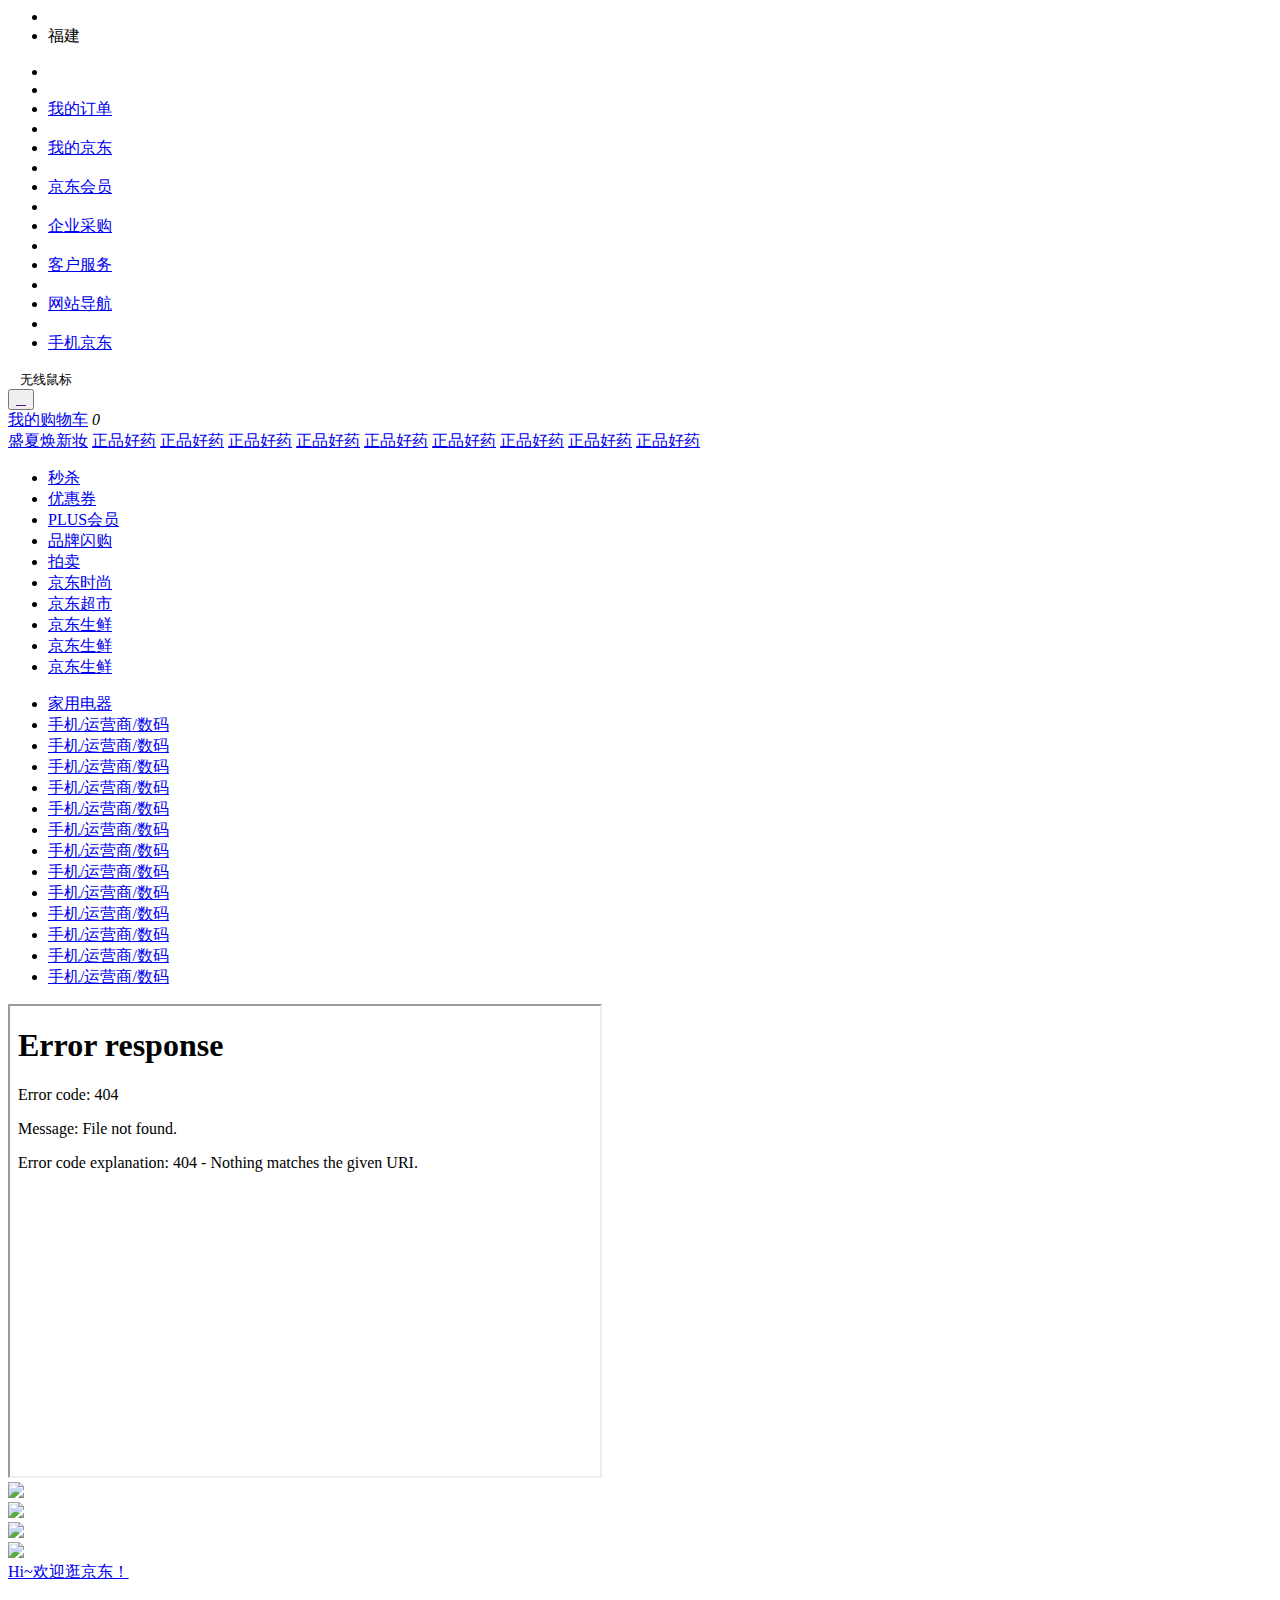
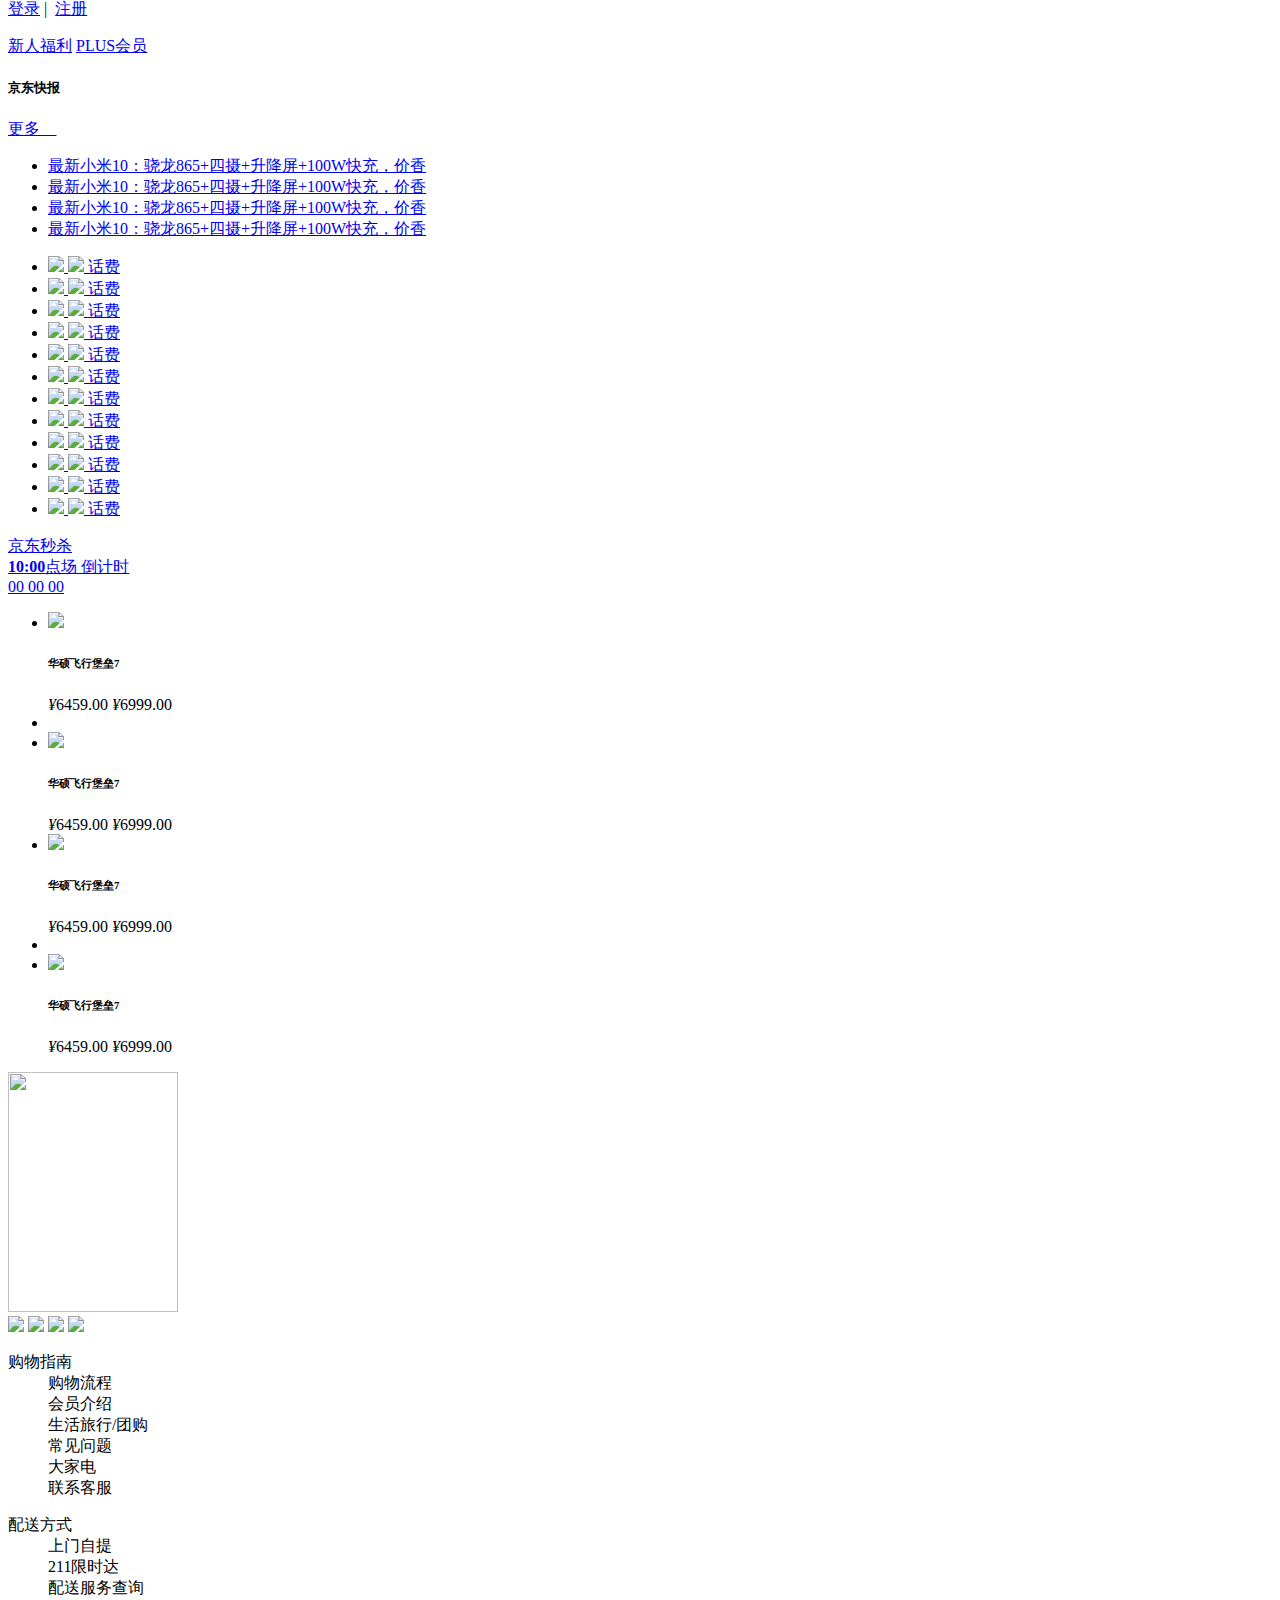
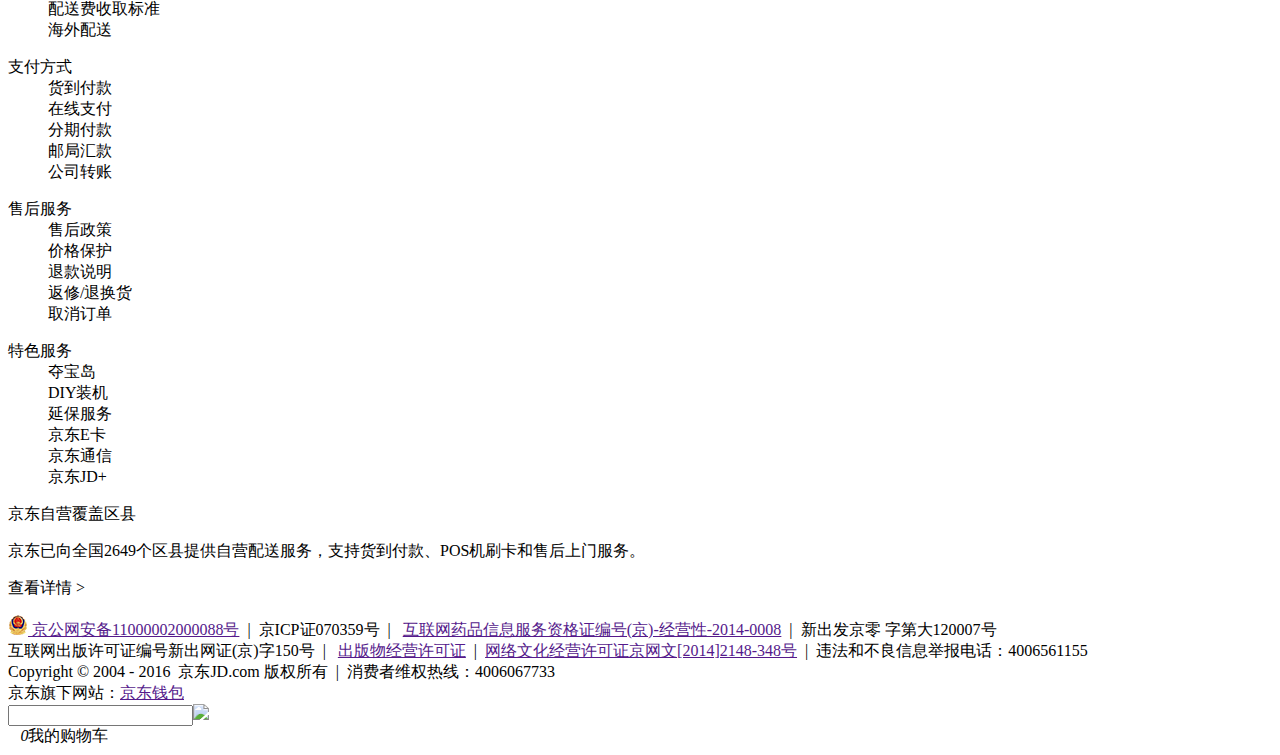
==== src/main/resources/static/index.html @ ccc2366e "Merge remote-tracking branch 'origin/master'" ====
<!DOCTYPE html>
<html lang="en">
<head>
    <meta charset="UTF-8">
    <title>JD</title>
    <link href="css/index.css" rel="stylesheet">
    <link href="css/base.css" rel="stylesheet">
    <link href="css/body.css" rel="stylesheet">
    <link href="css/footer.css" rel="stylesheet">

    <script src="js/jquery-3.4.1.js"></script>
    <script src="js/jquery.cookie.js"></script>

    <script>

        $(function () {
            $.ajax({
                url:"/getLoginUserName",
                type:"get",
                datatype:"text",
                success:function (data) {
                    if(data==""){
                        $("#ttbar-login").html("<a href='login.html'>请登录</a>&nbsp;&nbsp;<a href='JDregister.html'>免费注册</a>");
                    }
                    else{
                        $("#ttbar-login").html("你好！"+data);
                    }


                }
            })





            var miaosha_height = $("#partone").offset().top;
            $(window).scroll(function () {
                var this_scroll = $(this).scrollTop();
                if (this_scroll > miaosha_height){
                    $("#float_top2").fadeIn(300);
                }
                else {
                    $("#float_top2").fadeOut(300);

                }
            })

        });

    </script>
</head>
<body>
<div id="shortcut">
    <div class="w">
        <ul style="margin-top: 7px" class="fl">
            <li><i class="iconfont iconfont-location"></i></li>
            <li><span class="ui-areamini-text" data-id="16" title="福建">福建</span></li>
        </ul> <!--标题栏左侧地址-->
        <ul style="margin-top: 7px" class="fr">
            <li id="ttbar-login" class="#">
<!--                <a href="#">请登录</a>&nbsp;&nbsp;<a href="#">免费注册</a>-->
            </li>
            <li class="spacer"></li>
            <li>
                <div class="dt">
                    <a href="selorder.html">我的订单</a>
                </div>
            </li>
            <li class="spacer"></li>
            <li>
                <div class="dt">
                    <a href="#">我的京东</a>
                </div>
            </li>
            <li class="spacer"></li>
            <li>
                <div class="dt">
                    <a href="#">京东会员</a>
                </div>
            </li>
            <li class="spacer"></li>
            <li>
                <div class="dt">
                    <a href="#">企业采购</a>
                </div>
            </li>
            <li class="spacer"></li>
            <li>
                <div class="dt">
                    <a href="#">客户服务</a>
                </div>
            </li>
            <li class="spacer"></li>
            <li>
                <div class="dt">
                    <a href="#">网站导航</a>
                </div>
            </li>
            <li class="spacer"></li>
            <li>
                <div class="dt">
                    <a href="#">手机京东</a>
                </div>
            </li>
        </ul>   <!--标题栏右侧地址-->
    </div>
</div>
<div id="header">
    <div class="w">
        <div id="logo" class="logo_tit_lk">
        </div>
        <div id="middle">
            <div class="form">
                <div class="search_form">
                    <form style="margin-top: 5px;margin-left: 10px"><input style="border: 0px" name="search" type="text"
                                                                           size="60" value="无线鼠标"></form>
                </div>
                <button class="button"><a href = ><i class="iconfont" style="color: white"></i>
                </button>
            </div>
            <div id="settleup" class="dropdown">
                <div class="cw-icon">
                    <i class="iconfont"></i>
                    <a href="#">我的购物车</a>
                    <i class="ci-count" id="shopping-amount">0</i>
                </div>
            </div>
            <div id="hotwords">
                <a href="#" id="specHotWord" class="style-red">盛夏焕新妆</a>
                <a href="#">正品好药</a>
                <a href="#">正品好药</a>
                <a href="#">正品好药</a>
                <a href="#">正品好药</a>
                <a href="#">正品好药</a>
                <a href="#">正品好药</a>
                <a href="#">正品好药</a>
                <a href="#">正品好药</a>
                <a href="#">正品好药</a>
            </div>
            <div id="navitems">
                <div class="spacer"></div>
                <ul>
                    <li class="fore1"><a href="#">秒杀</a>
                    </li>
                    <li class="fore2"><a href="#">优惠券</a>
                    </li>
                    <li><a href="#">PLUS会员</a></li>
                    <li><a href="#">品牌闪购</a></li>
                    <li><a href="#">拍卖</a></li>
                    <li><a href="#">京东时尚</a></li>
                    <li><a href="#">京东超市</a></li>
                    <li><a href="#">京东生鲜</a></li>
                    <li><a href="#">京东生鲜</a></li>
                    <li><a href="#">京东生鲜</a></li>
                </ul>
            </div>
        </div>
    </div>
</div>
<!--头部结束-->
<!--body部分part1-->
<div class="allbody">
    <div id="partone">
        <div class="leftcol">
            <ul class="leftcollist">
                <li class="lis"><a href="#" class="cate_menu_lk">家用电器</a></li>
                <li class="lis"><a href="#" class="cate_menu_lk">手机/运营商/数码</a></li>
                <li class="lis"><a href="#" class="cate_menu_lk">手机/运营商/数码</a></li>
                <li class="lis"><a href="#" class="cate_menu_lk">手机/运营商/数码</a></li>
                <li class="lis"><a href="#" class="cate_menu_lk">手机/运营商/数码</a></li>
                <li class="lis"><a href="#" class="cate_menu_lk">手机/运营商/数码</a></li>
                <li class="lis"><a href="#" class="cate_menu_lk">手机/运营商/数码</a></li>
                <li class="lis"><a href="#" class="cate_menu_lk">手机/运营商/数码</a></li>
                <li class="lis"><a href="#" class="cate_menu_lk">手机/运营商/数码</a></li>
                <li class="lis"><a href="#" class="cate_menu_lk">手机/运营商/数码</a></li>
                <li class="lis"><a href="#" class="cate_menu_lk">手机/运营商/数码</a></li>
                <li class="lis"><a href="#" class="cate_menu_lk">手机/运营商/数码</a></li>
                <li class="lis"><a href="#" class="cate_menu_lk">手机/运营商/数码</a></li>
                <li class="lis"><a href="#" class="cate_menu_lk">手机/运营商/数码</a></li>
            </ul>
        </div>
        <div class="middlecol">
            <div class="turnimg">
                <iframe src="lunbo.html" style="width:590px;height: 470px "></iframe>
            </div>
            <div class="listimg">
                <li><a class="liimg" href="#"><img src="images/item2.jpg"/></a></li>
                <li><a class="liimg" href="#"><img src="images/item2.jpg"/></a></li>
                <li><a class="liimg" href="#"><img src="images/item2.jpg"/></a></li>
            </div>
        </div>
        <div class="rightcol">
            <div class="userpart">
                <a class="userimg" href="#">
                    <img src="images/jduser.png"/></a>
                <div class="user_show">
                    <a href="#" class="user_tip">Hi~欢迎逛京东！</a>
                    <p>
                        <a href="#">登录</a>&nbsp;|&nbsp;
                        <a href="#">注册</a>
                    </p>
                </div>
            </div>
            <div id="user_profit">
                <a class="user_profit_lk" href="#">新人福利</a>
                <a class="user_profit_lk user_profit_lk_plus" href="#">PLUS会员</a>
            </div>
            <div class="news">
                <div class="news_title">
                    <h5 class="news_tit">京东快报</h5>
                    <a href="#" class="news_more">更多 <i class="iconfont"></i></a>
                </div>
                <ul class="news_list">
                    <li class="news_item news_item__recommend"><a href="#" class="news_link">
                        <span class="news_tag">最新</span>小米10：骁龙865+四摄+升降屏+100W快充，价香</a></li>
                    <li class="news_item news_item__recommend"><a href="#" class="news_link">
                        <span class="news_tag">最新</span>小米10：骁龙865+四摄+升降屏+100W快充，价香</a></li>
                    <li class="news_item news_item__recommend"><a href="#" class="news_link">
                        <span class="news_tag">最新</span>小米10：骁龙865+四摄+升降屏+100W快充，价香</a></li>
                    <li class="news_item news_item__recommend"><a href="#" class="news_link">
                        <span class="news_tag">最新</span>小米10：骁龙865+四摄+升降屏+100W快充，价香</a></li>
                </ul>
            </div>
            <div id="services">
                <div class="services_entry">
                    <ul class="services_list">
                        <li class="service_item service_frame">
                            <a href="#" class="service_lk" aria-label="话费">
                                <i class="service_ico service_ico_huafei">
                                    <img class="service_ico_img"
                                         src="//m.360buyimg.com/babel/jfs/t1/30057/19/14881/720/5cbf064aE187b8361/eed6f6cbf1de3aaa.png">
                                    <img class="service_ico_img_hover"
                                         src="http://m.360buyimg.com/babel/jfs/t1/45423/33/385/778/5cd4f265E442a9342/0aff0a42cece09ee.png">
                                </i>
                                <span class="service_txt">话费</span>
                            </a>
                        </li>
                        <li class="service_item service_frame">
                            <a href="#" class="service_lk" aria-label="话费">
                                <i class="service_ico service_ico_huafei">
                                    <img class="service_ico_img"
                                         src="//m.360buyimg.com/babel/jfs/t1/30057/19/14881/720/5cbf064aE187b8361/eed6f6cbf1de3aaa.png">
                                    <img class="service_ico_img_hover"
                                         src="http://m.360buyimg.com/babel/jfs/t1/45423/33/385/778/5cd4f265E442a9342/0aff0a42cece09ee.png">
                                </i>
                                <span class="service_txt">话费</span>
                            </a>
                        </li>
                        <li class="service_item service_frame">
                            <a href="#" class="service_lk" aria-label="话费">
                                <i class="service_ico service_ico_huafei">
                                    <img class="service_ico_img"
                                         src="//m.360buyimg.com/babel/jfs/t1/30057/19/14881/720/5cbf064aE187b8361/eed6f6cbf1de3aaa.png">
                                    <img class="service_ico_img_hover"
                                         src="http://m.360buyimg.com/babel/jfs/t1/45423/33/385/778/5cd4f265E442a9342/0aff0a42cece09ee.png">
                                </i>
                                <span class="service_txt">话费</span>
                            </a>
                        </li>
                        <li class="service_item service_frame">
                            <a href="#" class="service_lk" aria-label="话费">
                                <i class="service_ico service_ico_huafei">
                                    <img class="service_ico_img"
                                         src="//m.360buyimg.com/babel/jfs/t1/30057/19/14881/720/5cbf064aE187b8361/eed6f6cbf1de3aaa.png">
                                    <img class="service_ico_img_hover"
                                         src="http://m.360buyimg.com/babel/jfs/t1/45423/33/385/778/5cd4f265E442a9342/0aff0a42cece09ee.png">
                                </i>
                                <span class="service_txt">话费</span>
                            </a>
                        </li>
                        <li class="service_item service_frame">
                            <a href="#" class="service_lk" aria-label="话费">
                                <i class="service_ico service_ico_huafei">
                                    <img class="service_ico_img"
                                         src="//m.360buyimg.com/babel/jfs/t1/30057/19/14881/720/5cbf064aE187b8361/eed6f6cbf1de3aaa.png">
                                    <img class="service_ico_img_hover"
                                         src="http://m.360buyimg.com/babel/jfs/t1/45423/33/385/778/5cd4f265E442a9342/0aff0a42cece09ee.png">
                                </i>
                                <span class="service_txt">话费</span>
                            </a>
                        </li>
                        <li class="service_item service_frame">
                            <a href="#" class="service_lk" aria-label="话费">
                                <i class="service_ico service_ico_huafei">
                                    <img class="service_ico_img"
                                         src="//m.360buyimg.com/babel/jfs/t1/30057/19/14881/720/5cbf064aE187b8361/eed6f6cbf1de3aaa.png">
                                    <img class="service_ico_img_hover"
                                         src="http://m.360buyimg.com/babel/jfs/t1/45423/33/385/778/5cd4f265E442a9342/0aff0a42cece09ee.png">
                                </i>
                                <span class="service_txt">话费</span>
                            </a>
                        </li>
                        <li class="service_item service_frame">
                            <a href="#" class="service_lk" aria-label="话费">
                                <i class="service_ico service_ico_huafei">
                                    <img class="service_ico_img"
                                         src="//m.360buyimg.com/babel/jfs/t1/30057/19/14881/720/5cbf064aE187b8361/eed6f6cbf1de3aaa.png">
                                    <img class="service_ico_img_hover"
                                         src="http://m.360buyimg.com/babel/jfs/t1/45423/33/385/778/5cd4f265E442a9342/0aff0a42cece09ee.png">
                                </i>
                                <span class="service_txt">话费</span>
                            </a>
                        </li>
                        <li class="service_item service_frame">
                            <a href="#" class="service_lk" aria-label="话费">
                                <i class="service_ico service_ico_huafei">
                                    <img class="service_ico_img"
                                         src="//m.360buyimg.com/babel/jfs/t1/30057/19/14881/720/5cbf064aE187b8361/eed6f6cbf1de3aaa.png">
                                    <img class="service_ico_img_hover"
                                         src="http://m.360buyimg.com/babel/jfs/t1/45423/33/385/778/5cd4f265E442a9342/0aff0a42cece09ee.png">
                                </i>
                                <span class="service_txt">话费</span>
                            </a>
                        </li>
                        <li class="service_item service_frame">
                            <a href="#" class="service_lk" aria-label="话费">
                                <i class="service_ico service_ico_huafei">
                                    <img class="service_ico_img"
                                         src="//m.360buyimg.com/babel/jfs/t1/30057/19/14881/720/5cbf064aE187b8361/eed6f6cbf1de3aaa.png">
                                    <img class="service_ico_img_hover"
                                         src="http://m.360buyimg.com/babel/jfs/t1/45423/33/385/778/5cd4f265E442a9342/0aff0a42cece09ee.png">
                                </i>
                                <span class="service_txt">话费</span>
                            </a>
                        </li>
                        <li class="service_item service_frame">
                            <a href="#" class="service_lk" aria-label="话费">
                                <i class="service_ico service_ico_huafei">
                                    <img class="service_ico_img"
                                         src="//m.360buyimg.com/babel/jfs/t1/30057/19/14881/720/5cbf064aE187b8361/eed6f6cbf1de3aaa.png">
                                    <img class="service_ico_img_hover"
                                         src="http://m.360buyimg.com/babel/jfs/t1/45423/33/385/778/5cd4f265E442a9342/0aff0a42cece09ee.png">
                                </i>
                                <span class="service_txt">话费</span>
                            </a>
                        </li>
                        <li class="service_item service_frame">
                            <a href="#" class="service_lk" aria-label="话费">
                                <i class="service_ico service_ico_huafei">
                                    <img class="service_ico_img"
                                         src="//m.360buyimg.com/babel/jfs/t1/30057/19/14881/720/5cbf064aE187b8361/eed6f6cbf1de3aaa.png">
                                    <img class="service_ico_img_hover"
                                         src="http://m.360buyimg.com/babel/jfs/t1/45423/33/385/778/5cd4f265E442a9342/0aff0a42cece09ee.png">
                                </i>
                                <span class="service_txt">话费</span>
                            </a>
                        </li>
                        <li class="service_item service_frame">
                            <a href="#" class="service_lk" aria-label="话费">
                                <i class="service_ico service_ico_huafei">
                                    <img class="service_ico_img"
                                         src="//m.360buyimg.com/babel/jfs/t1/30057/19/14881/720/5cbf064aE187b8361/eed6f6cbf1de3aaa.png">
                                    <img class="service_ico_img_hover"
                                         src="http://m.360buyimg.com/babel/jfs/t1/45423/33/385/778/5cd4f265E442a9342/0aff0a42cece09ee.png">
                                </i>
                                <span class="service_txt">话费</span>
                            </a>
                        </li>
                    </ul>
                </div>
            </div>
        </div>
    </div>
    <div id="parttwo">
        <div class="miaosha">
            <div class="miaosha_inner">
                <a class="miaosha_countdown" href="#">
                    <div class="countdown_title">京东秒杀</div>
                    <div class="countdown-desc"><strong>10:00</strong>点场 倒计时</div>
                    <span class="timmer countdown-main">
                        <span class="timmer__unit timmer__unit--hour">00</span>
                        <span class="timmer__unit timmer__unit--minute">00</span>
                        <span class="timmer__unit timmer__unit--second">00</span>
                    </span></a>
                <div id="seckill_center">
                    <ul>
                        <li class="seckill_iteam">
                            <img src="images/secpic1.png" width="140">
                            <h6>华硕飞行堡垒7</h6>
                            <div id="seckill_price">
                                <span class="seckill_price_now"><i>¥</i><span>6459.00</span></span>
                                <span class="seckill_price_origin"><i>¥</i><span>6999.00</span></span>
                            </div>
                        </li>
                        <li class="seckill_iteam_line"></li>
                        <li class="seckill_iteam">
                            <img src="images/secpic1.png" width="140">
                            <h6>华硕飞行堡垒7</h6>
                            <div id="seckill_price">
                                <span class="seckill_price_now"><i>¥</i><span>6459.00</span></span>
                                <span class="seckill_price_origin"><i>¥</i><span>6999.00</span></span>
                            </div>
                        </li>
                        <li class="seckill_iteam">
                            <img src="images/secpic1.png" width="140">
                            <h6>华硕飞行堡垒7</h6>
                            <div id="seckill_price">
                                <span class="seckill_price_now"><i>¥</i><span>6459.00</span></span>
                                <span class="seckill_price_origin"><i>¥</i><span>6999.00</span></span>
                            </div>
                        </li>
                        <li class="seckill_iteam_line"></li>
                        <li class="seckill_iteam">
                            <img src="images/secpic1.png" width="140">
                            <h6>华硕飞行堡垒7</h6>
                            <div id="seckill_price">
                                <span class="seckill_price_now"><i>¥</i><span>6459.00</span></span>
                                <span class="seckill_price_origin"><i>¥</i><span>6999.00</span></span>
                            </div>
                        </li>
                    </ul>
                </div>
                <div id="seckill_right"><img src="images/secpic_1.png" width="170" height="240"></div>

            </div>
        </div>
    </div>
</div>

<div id="footer">
    <div id="service-2014">
        <div class="slogan">
            <img src="images/service_items_1.png">
            <img src="images/service_items_2.png">
            <img src="images/service_items_3.png">
            <img src="images/service_items_4.png">
        </div>
        <div class="w">
            <dl class="fore1">
                <dt>购物指南</dt>
                <dd>
                    <div><a>购物流程</a>
                    </div>
                    <div><a>会员介绍</a>
                    </div>
                    <div><a>生活旅行/团购</a>
                    </div>
                    <div><a>常见问题</a></div>
                    <div><a>大家电</a>
                    </div>
                    <div><a>联系客服</a></div>
                </dd>
            </dl>
            <dl class="fore2">
                <dt>配送方式</dt>
                <dd>
                    <div><a>上门自提</a>
                    </div>
                    <div><a>211限时达</a>
                    </div>
                    <div><a>配送服务查询</a>
                    </div>
                    <div><a>配送费收取标准</a>
                    </div>
                    <div><a>海外配送</a></div>
                </dd>
            </dl>
            <dl class="fore3">
                <dt>支付方式</dt>
                <dd>
                    <div><a>货到付款</a>
                    </div>
                    <div><a>在线支付</a>
                    </div>
                    <div><a>分期付款</a>
                    </div>
                    <div><a>邮局汇款</a>
                    </div>
                    <div><a>公司转账</a>
                    </div>
                </dd>
            </dl>
            <dl class="fore4">
                <dt>售后服务</dt>
                <dd>
                    <div><a>售后政策</a>
                    </div>
                    <div><a>价格保护</a>
                    </div>
                    <div><a>退款说明</a>
                    </div>
                    <div><a>返修/退换货</a>
                    </div>
                    <div><a>取消订单</a>
                    </div>
                </dd>
            </dl>
            <dl class="fore5">
                <dt>特色服务</dt>
                <dd>
                    <div><a >夺宝岛</a></div>
                    <div><a >DIY装机</a></div>
                    <div><a >延保服务</a></div>
                    <div><a >京东E卡</a></div>
                    <div><a >京东通信</a></div>
                    <div><a >京东JD+</a></div>
                </dd>
            </dl>
            <div id="coverage">
                <div class="dt">
                    京东自营覆盖区县
                </div>
                <div class="dd">
                    <p>京东已向全国2649个区县提供自营配送服务，支持货到付款、POS机刷卡和售后上门服务。</p>
                    <p class="ar"><a>查看详情&nbsp;&gt;</a>
                    </p>
                </div>
            </div>
            <span class="clr"></span>
        </div>
    </div>
    <div class="copyright">
        <a target="_blank" href=""><img src="images/ga.png"> 京公网安备11000002000088号</a>&nbsp;&nbsp;|&nbsp;&nbsp;京ICP证070359号&nbsp;&nbsp;|&nbsp;&nbsp;
        <a target="_blank" href="">互联网药品信息服务资格证编号(京)-经营性-2014-0008</a>&nbsp;&nbsp;|&nbsp;&nbsp;新出发京零&nbsp;字第大120007号<br>互联网出版许可证编号新出网证(京)字150号&nbsp;&nbsp;|&nbsp;&nbsp;
        <a href="" target="_blank">出版物经营许可证</a>&nbsp;&nbsp;|&nbsp;&nbsp;<a href="" target="_blank">网络文化经营许可证京网文[2014]2148-348号</a>&nbsp;&nbsp;|&nbsp;&nbsp;违法和不良信息举报电话：4006561155<br>Copyright&nbsp;©&nbsp;2004&nbsp;-&nbsp;2016&nbsp;&nbsp;京东JD.com&nbsp;版权所有&nbsp;&nbsp;|&nbsp;&nbsp;消费者维权热线：4006067733<br>京东旗下网站：<a href="" target="_blank">京东钱包</a>
    </div>
</div>
<div id="float_top2">
    <div id="float_top_logo"></div>
    <div id="search_top_left_float"><input type="text" id="keyword_float"><span></span><img src="images/kuo.png" height="33"></div>
    <div id="search_top_center_float" class="red"><i class="iconfont font16"></i><i class="ci-count">0</i>我的购物车
    </div>
</div>
</body>
</html>
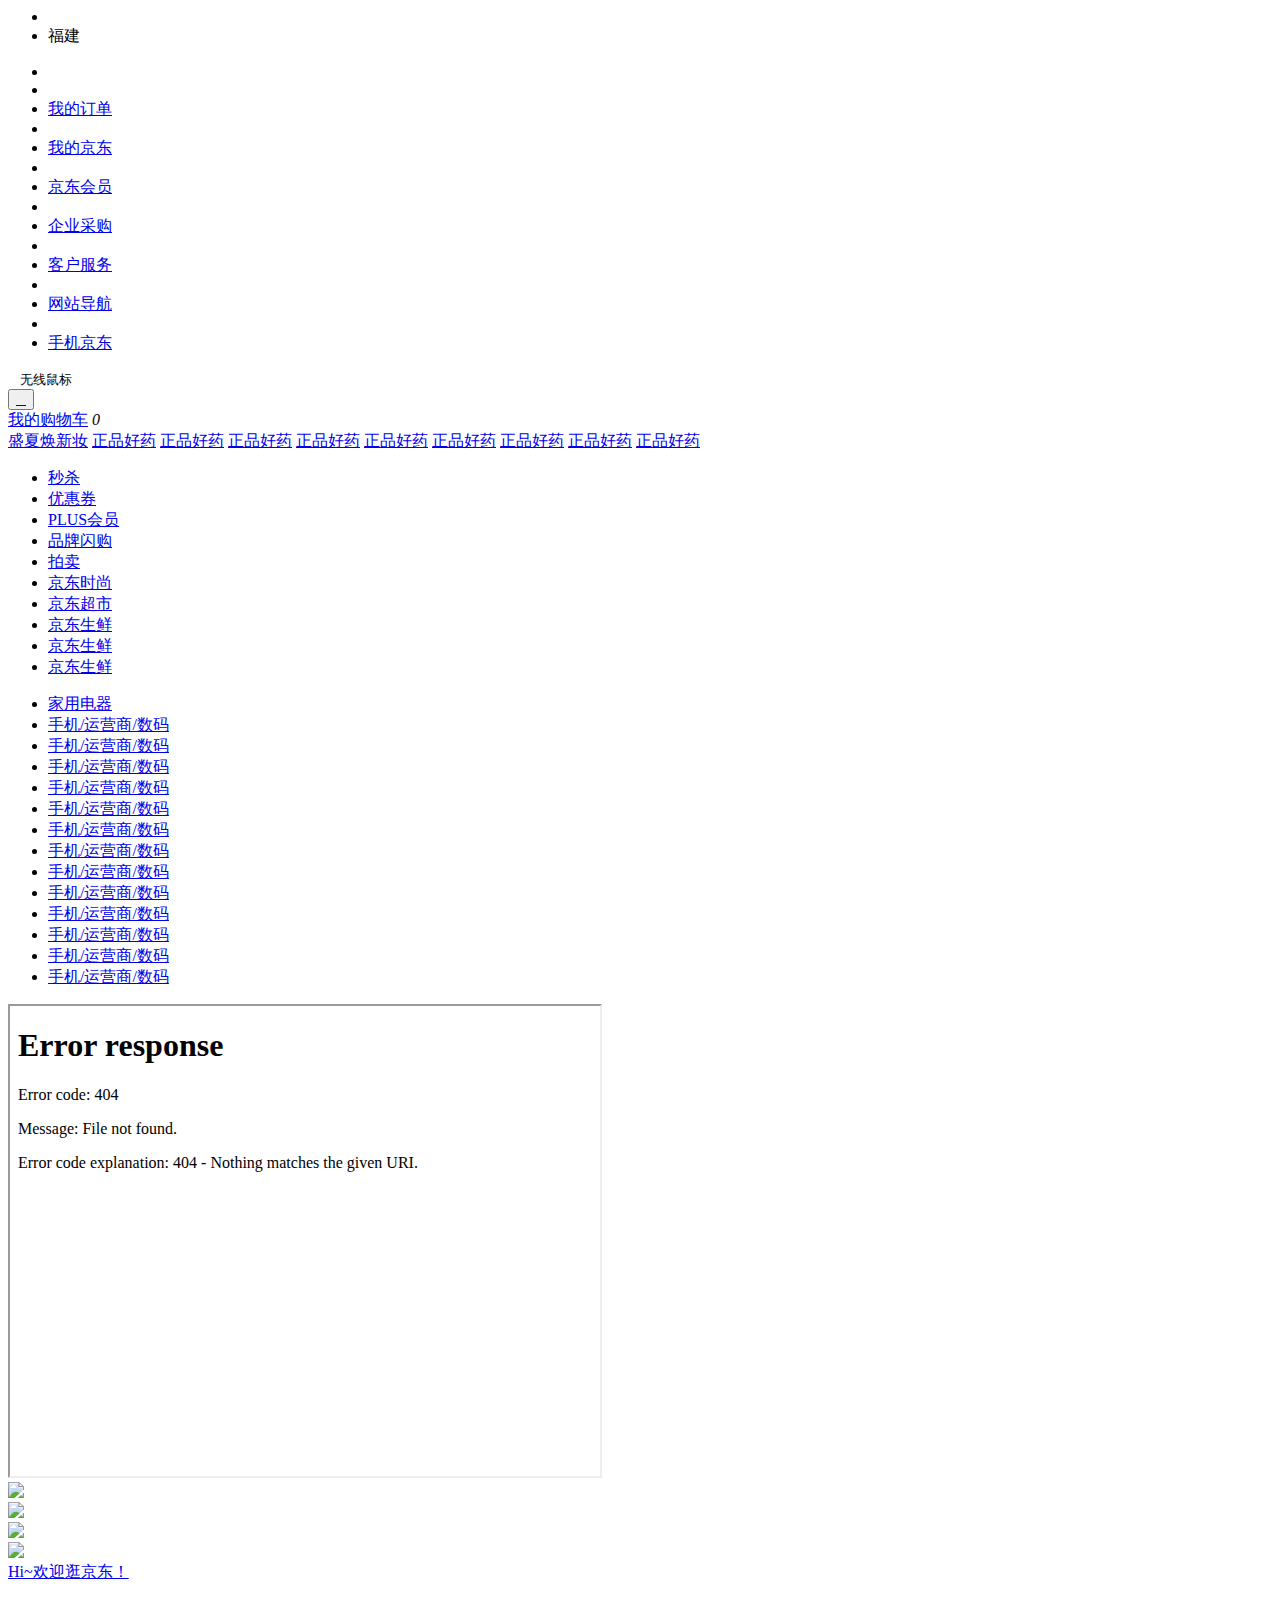
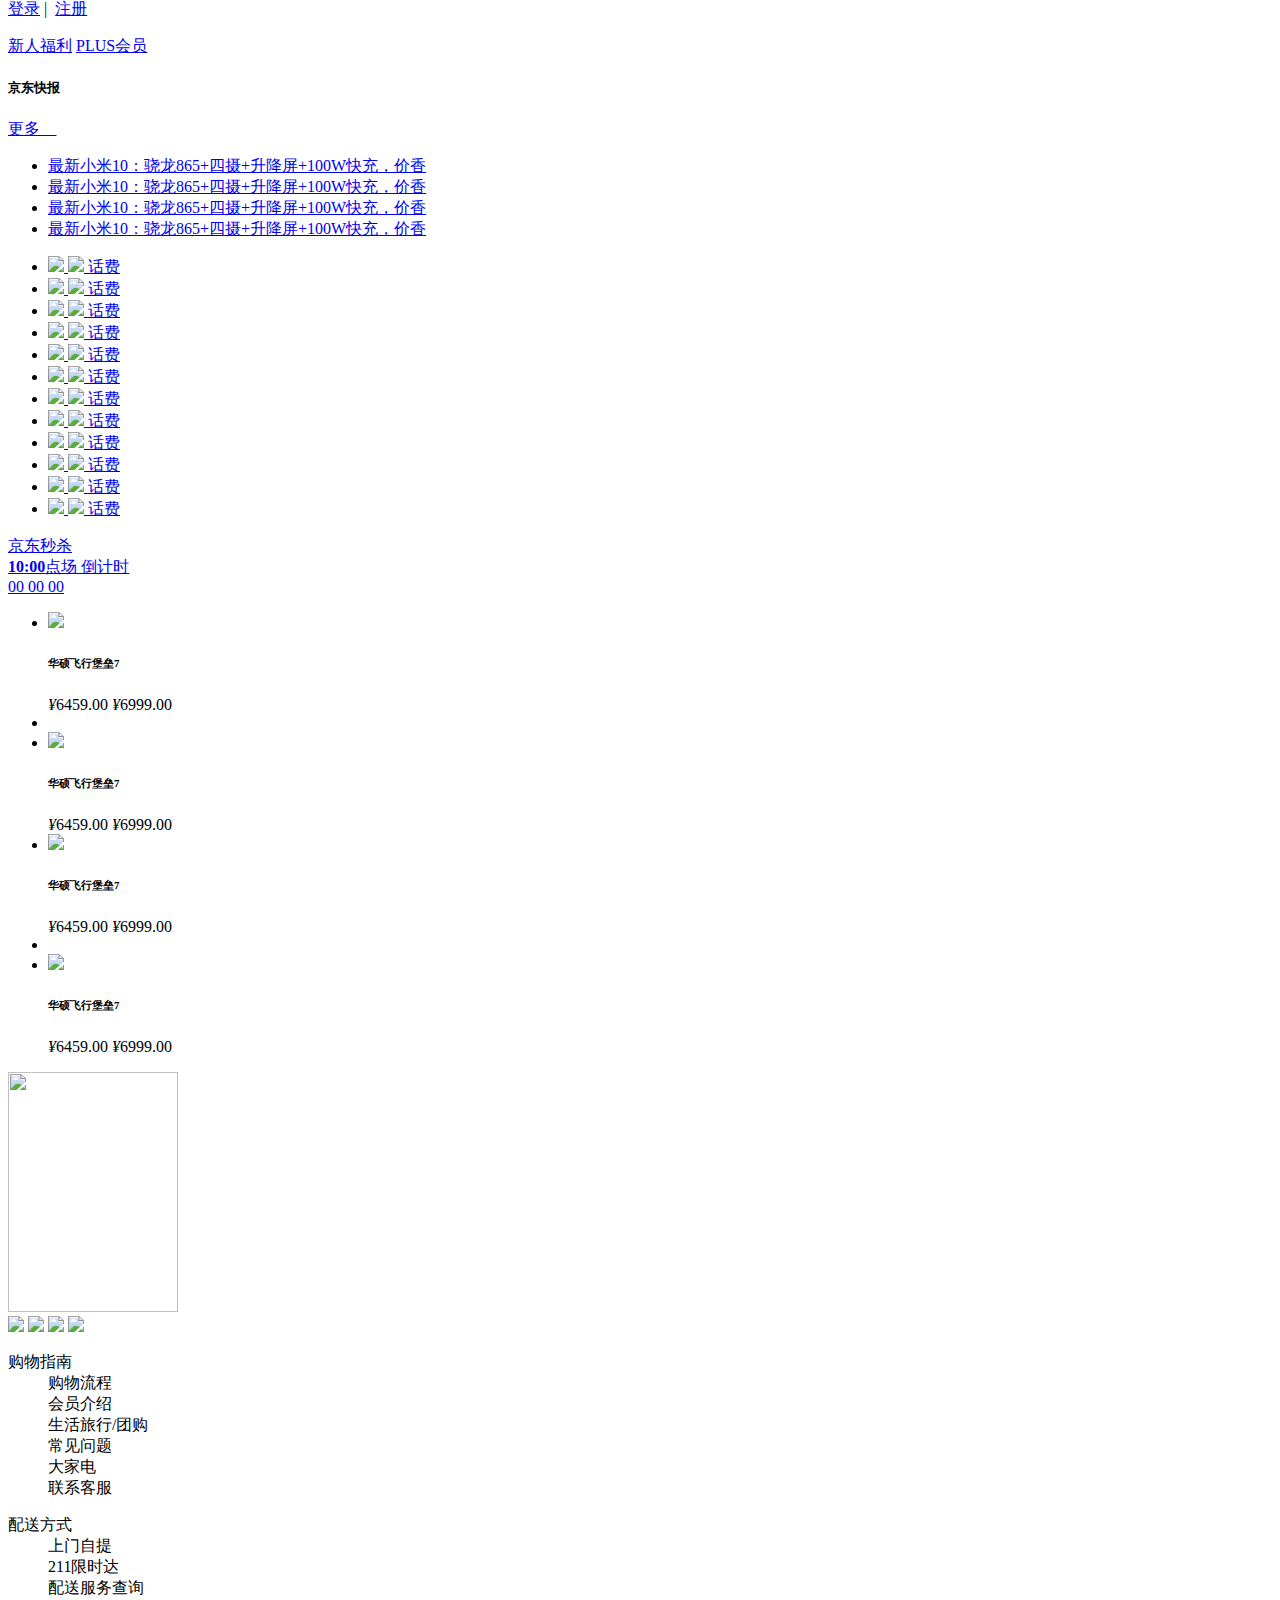
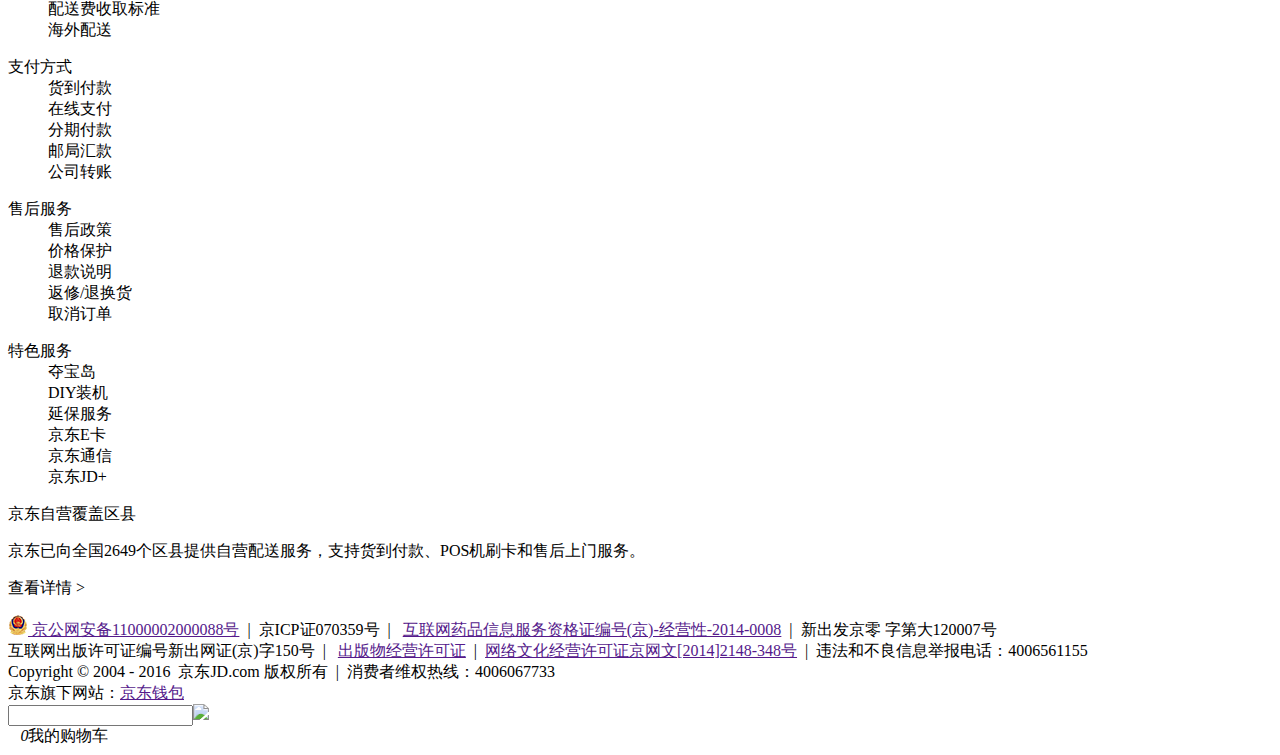
==== commit 1f233108: "讲解版" ====
--- a/src/main/resources/static/index.html
+++ b/src/main/resources/static/index.html
@@ -116,7 +116,7 @@
                     <form style="margin-top: 5px;margin-left: 10px"><input style="border: 0px" name="search" type="text"
                                                                            size="60" value="无线鼠标"></form>
                 </div>
-                <button class="button"><a href = ><i class="iconfont" style="color: white"></i>
+                <button class="button"><a href = "DisplayPage.html"><i class="iconfont" style="color: white"></i>
                 </button>
             </div>
             <div id="settleup" class="dropdown">
